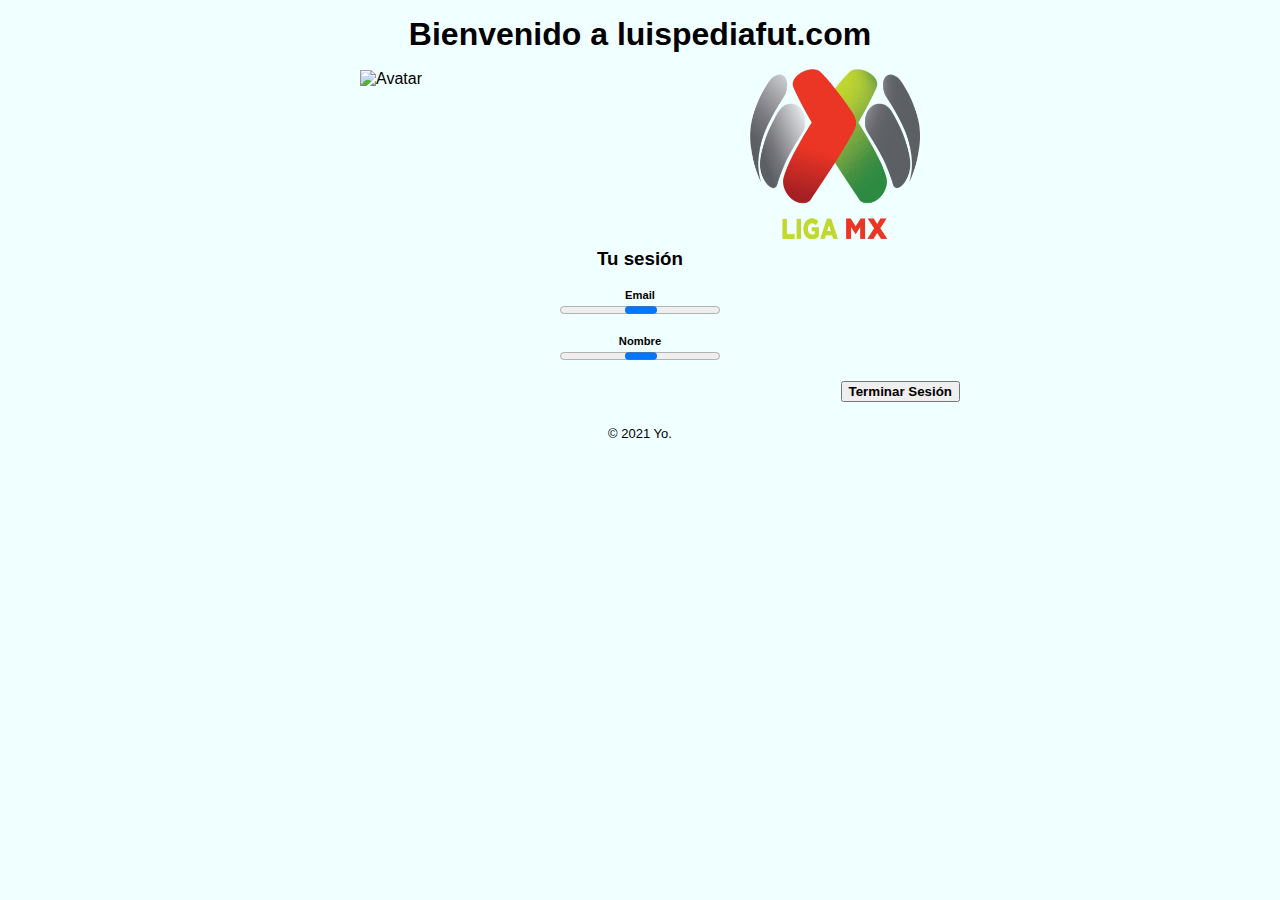
==== index.html @ 66f8b504 "Add files via upload" ====
<!DOCTYPE html>
<html lang="es">
<head>
  <meta charset="UTF-8">
  <meta name="viewport"
    content="width=device-width,
       initial-scale=1.0">
  <title>Sesión</title>
<link rel="shortcut icon" href="logo.png">
  <!--
    Carga el núcleo de Firebase
    JS SDK
  -->
  <script
    src="https://www.gstatic.com/firebasejs/8.2.3/firebase-app.js">
    </script>
  <!--
    Agrega el manejo de
    autenticación.
  -->
  <script
    src="https://www.gstatic.com/firebasejs/8.2.3/firebase-auth.js">
    </script>
  <!--
    Agrega el manejo de bases de
    datos.
  -->
  <script
    src="https://www.gstatic.com/firebasejs/8.2.3/firebase-firestore.js">
    </script>
  <!--
    Configura la app usando la
    información del sitio de
    Firebase.
  -->
  <script src="js/init.js">
  </script>
  <script type="module"
    src="cmp/mi-nav.js">
    </script>
  <script type="module"
    src="cmp/mi-footer.js">
    </script>
  <script type="module"
    src="cmp/mi-progreso.js">
    </script>
  <link rel="stylesheet"
    href="css/estilos.css">
</head>
<body bgcolor="#F0FFFF">
  <form name="forma">
    <mi-nav></mi-nav>
    <header>
      <h1 align="center">Bienvenido a luispediafut.com</h1>
    </header>
    <figure>
      <img id="avatar" src=""
        alt="Avatar"
        width="130"
        height="130"
        align="center">

          <img src="logo.png" 
          width="170"
          height="170"
          align="right">
    </figure>
    <br><br><br><br><br><br><br>
    <p>
      <h3 align="center">Tu sesión</h3>
    </p>
    <p align="center">
      <label >
        Email
        <output name="email">
          <mi-progreso>
          </mi-progreso>
        </output>
      </label>
    </p>
    <p align="center">
      <label>
        Nombre
        <output name="nombre">
          <mi-progreso>
          </mi-progreso>
        </output>
      </label>
    </p>
    <div class="herramientas">
      <button font-weight:bold;
        type="button"
        name="terminarSesión">
        Terminar Sesión
      </button>
    </div>
    <mi-footer></mi-footer>
  </form>
  <script type="module"
    src="js/CtrlSesion.js">
    </script>
</body>
</html>
---- css/estilos.css ----
@import "mi-nav.css";
@import "mi-footer.css";
@import "listas.css";

:root {
  font-family: Arial, Helvetica, sans-serif;
  --col-active: #4646462c;
  --color-header: white;
  --colorMiNav: white;
}
button{
  font-weight:bold;
}
body {
  background-color: "#F0FFFF";
  max-width: 640px;
  margin: 0 auto;
  padding: 0.5rem;
}

header {
  position: -webkit-sticky;
  position: sticky;
  top: 0;
  background-color: "#F0FFFF";
}

.herramientas {
  display: flex;
  flex-flow: wrap;
  align-items: center;
  align-content: flex-end;
  justify-content: flex-end;
  margin-top: 0.5rem;
  padding-bottom: 0.5rem;
  gap: 0.5rem;
}

header input {
  flex-grow: 1;
}

h1 {
  background-color:"#F0FFFF";
  margin: 0.5rem 0;
}

figure img {
  max-width: 100%;
}

legend,
p label {
  display: block;
  font-weight: bold;
  font-size: 0.7rem;
}

p label>* {
  display: block;
  font-weight: normal;
  font-size: 1rem;
  box-sizing: border-box;
  width: 100%;
}
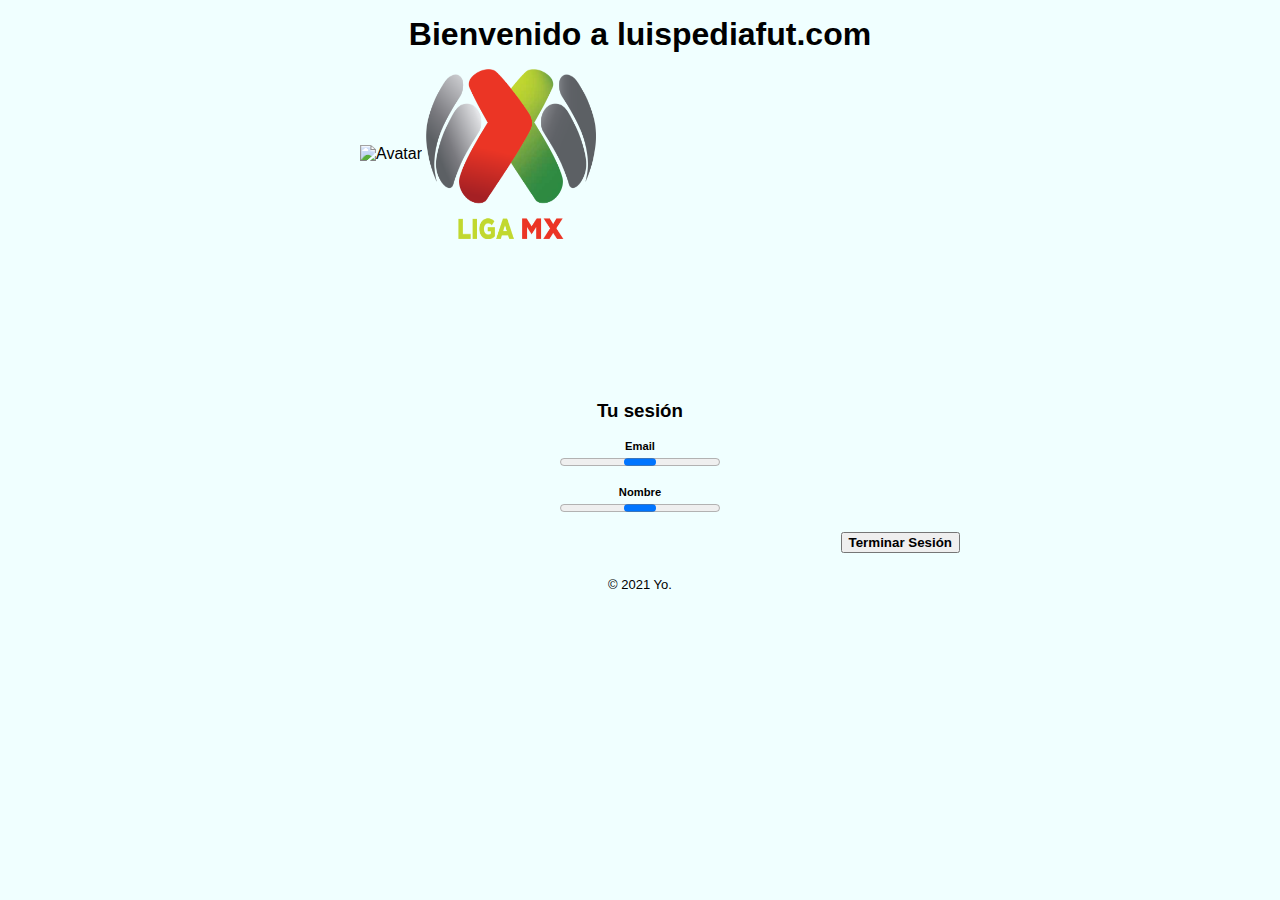
==== commit 8054c83b: "Update index.html" ====
--- a/index.html
+++ b/index.html
@@ -63,7 +63,7 @@
           <img src="logo.png" 
           width="170"
           height="170"
-          align="right">
+          align="center">
     </figure>
     <br><br><br><br><br><br><br>
     <p>
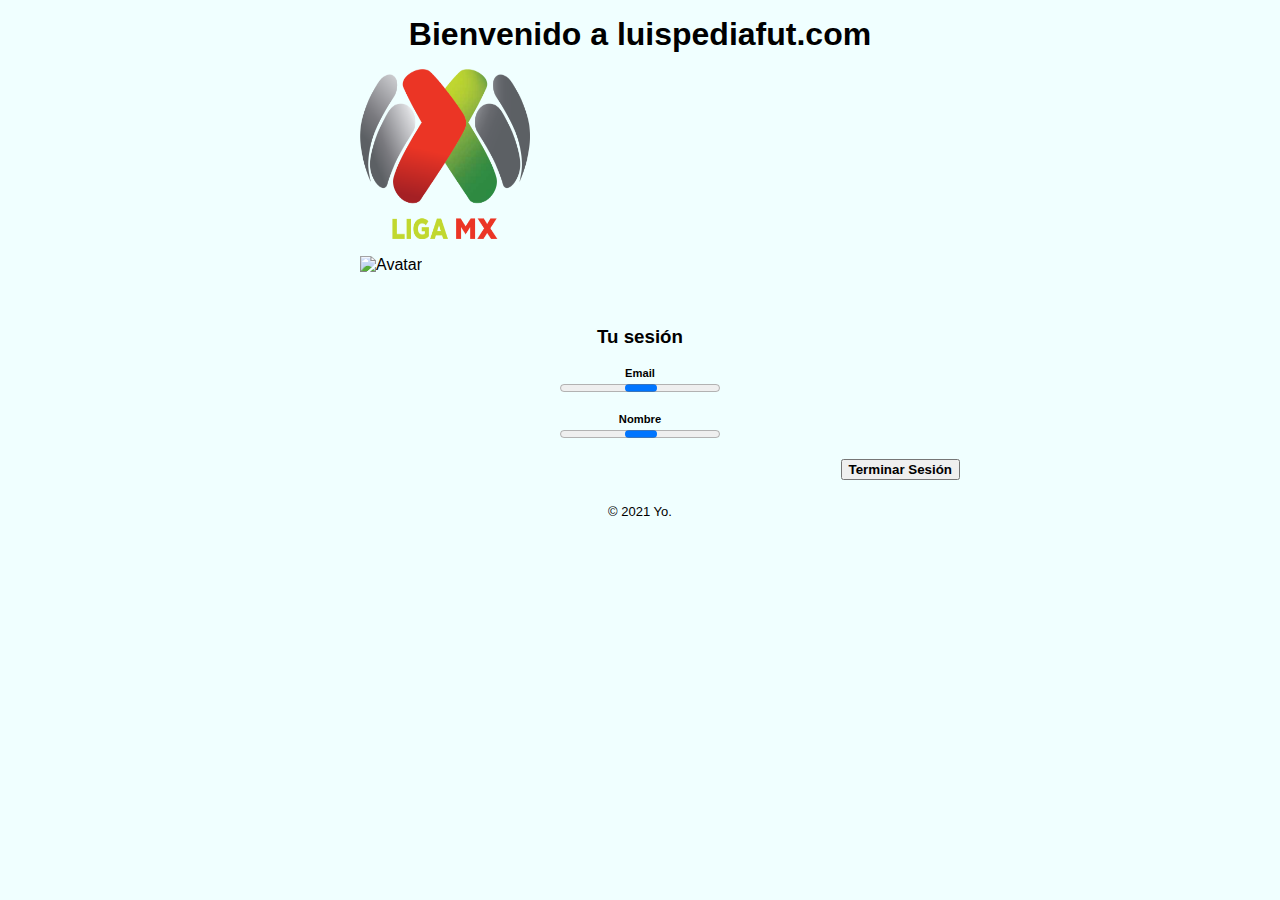
==== commit 6034dd47: "Update index.html" ====
--- a/index.html
+++ b/index.html
@@ -53,19 +53,21 @@
     <header>
       <h1 align="center">Bienvenido a luispediafut.com</h1>
     </header>
+     <figure>
+          <img src="logo.png" 
+          width="170"
+          height="170"
+          align="center">
+    </figure>
     <figure>
       <img id="avatar" src=""
         alt="Avatar"
         width="130"
         height="130"
         align="center">
-
-          <img src="logo.png" 
-          width="170"
-          height="170"
-          align="center">
     </figure>
-    <br><br><br><br><br><br><br>
+  
+    <br>
     <p>
       <h3 align="center">Tu sesión</h3>
     </p>
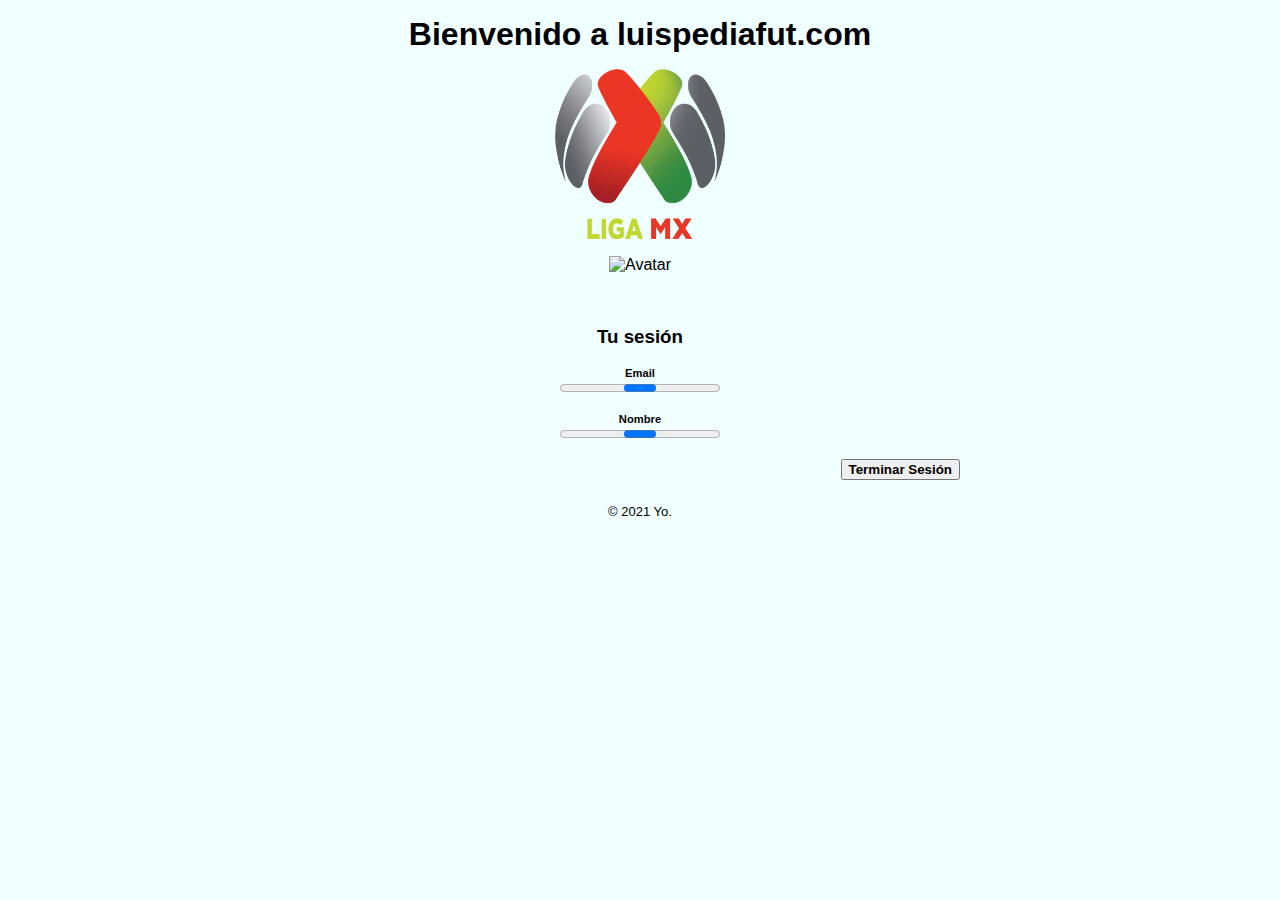
==== commit 3e5172ca: "Update index.html" ====
--- a/index.html
+++ b/index.html
@@ -53,13 +53,13 @@
     <header>
       <h1 align="center">Bienvenido a luispediafut.com</h1>
     </header>
-     <figure>
+     <figure align="center">
           <img src="logo.png" 
           width="170"
           height="170"
           align="center">
     </figure>
-    <figure>
+    <figure align="center">
       <img id="avatar" src=""
         alt="Avatar"
         width="130"
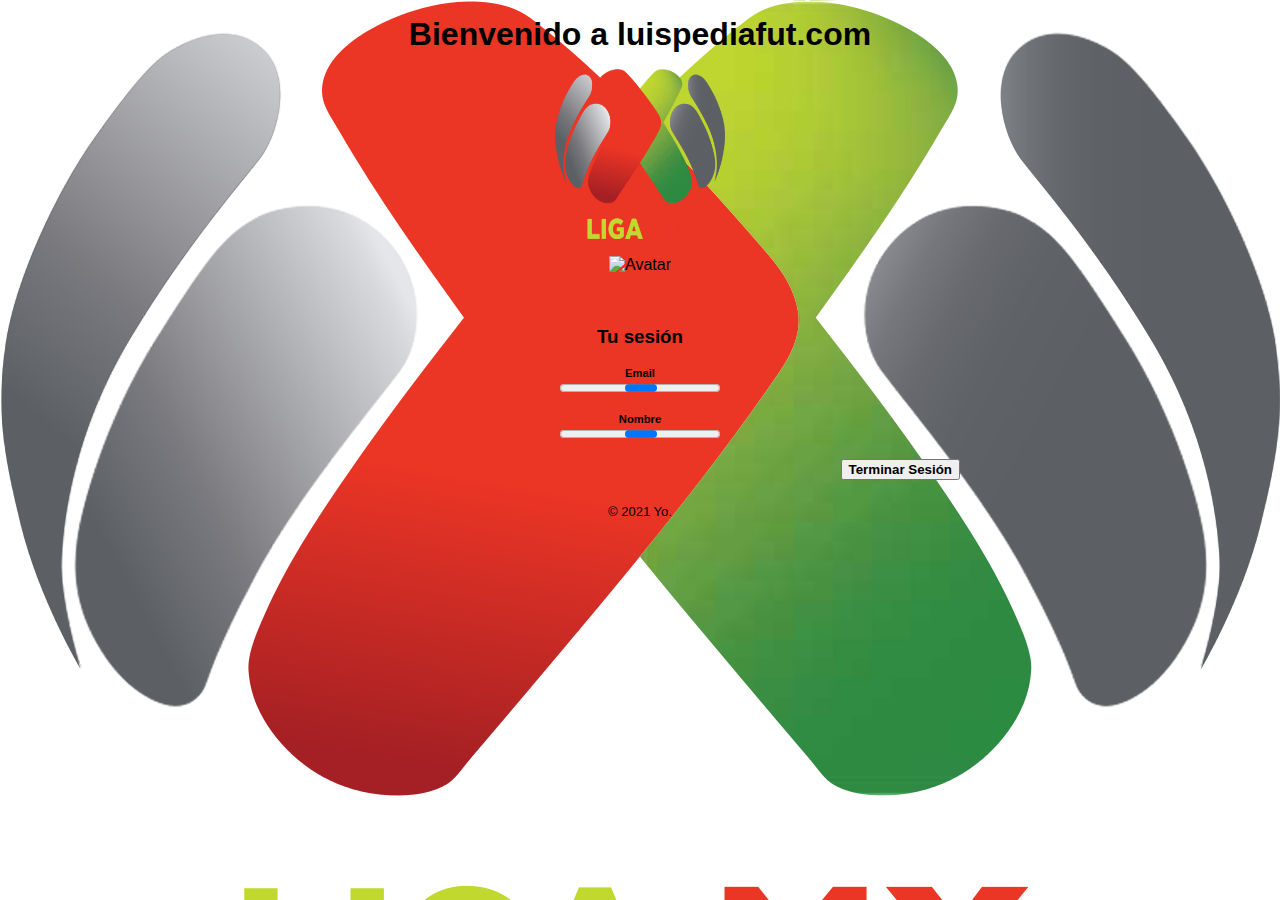
==== commit d8cfa51c: "Update index.html" ====
--- a/index.html
+++ b/index.html
@@ -47,7 +47,7 @@
   <link rel="stylesheet"
     href="css/estilos.css">
 </head>
-<body bgcolor="#F0FFFF">
+<body background="logo.png">
   <form name="forma">
     <mi-nav></mi-nav>
     <header>
@@ -62,8 +62,8 @@
     <figure align="center">
       <img id="avatar" src=""
         alt="Avatar"
-        width="130"
-        height="130"
+        width="100"
+        height="100"
         align="center">
     </figure>
   
@@ -92,7 +92,8 @@
     <div class="herramientas">
       <button font-weight:bold;
         type="button"
-        name="terminarSesión">
+        name="terminarSesión"
+        align="center">
         Terminar Sesión
       </button>
     </div>
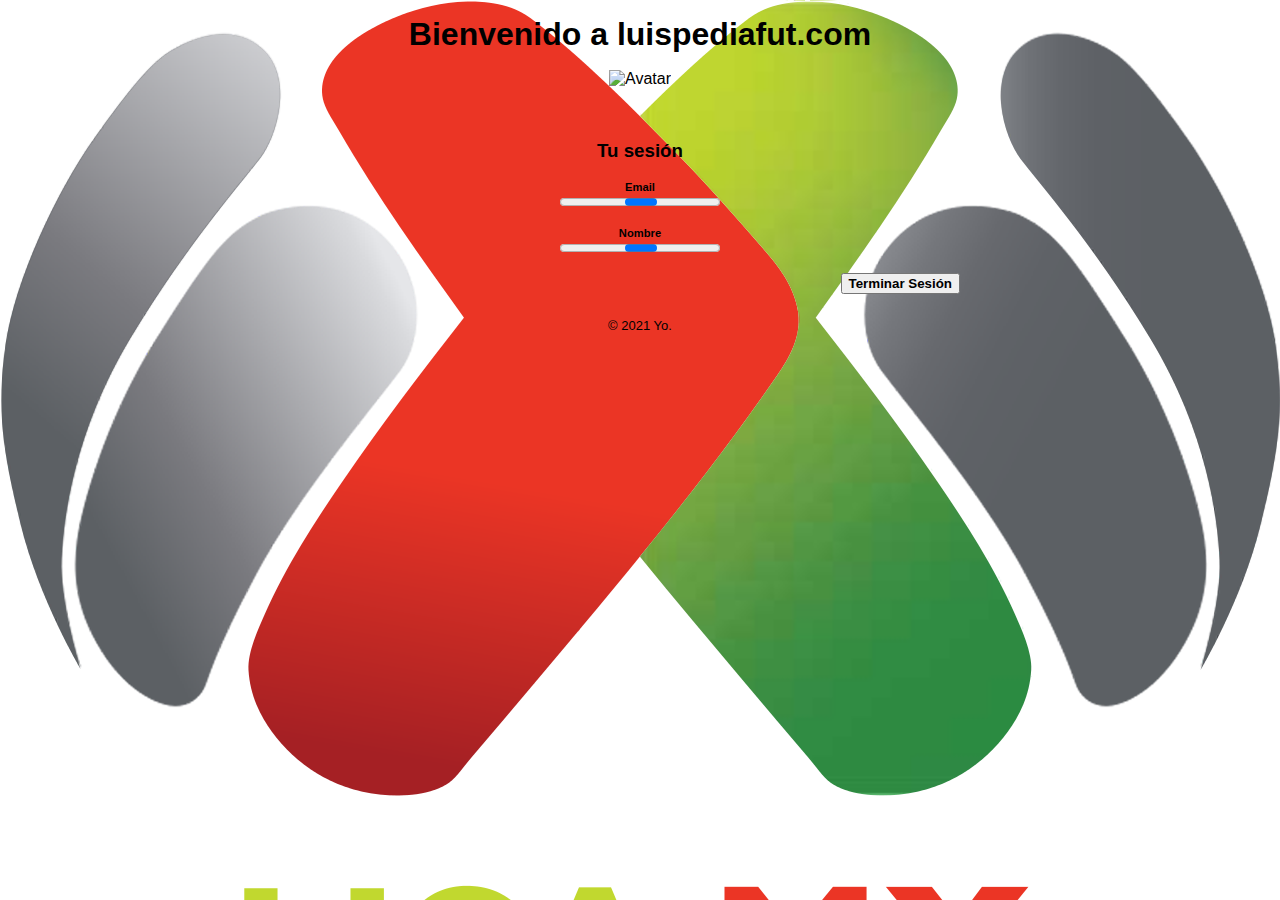
==== commit 19b8ab9f: "Update index.html" ====
--- a/index.html
+++ b/index.html
@@ -53,12 +53,6 @@
     <header>
       <h1 align="center">Bienvenido a luispediafut.com</h1>
     </header>
-     <figure align="center">
-          <img src="logo.png" 
-          width="170"
-          height="170"
-          align="center">
-    </figure>
     <figure align="center">
       <img id="avatar" src=""
         alt="Avatar"
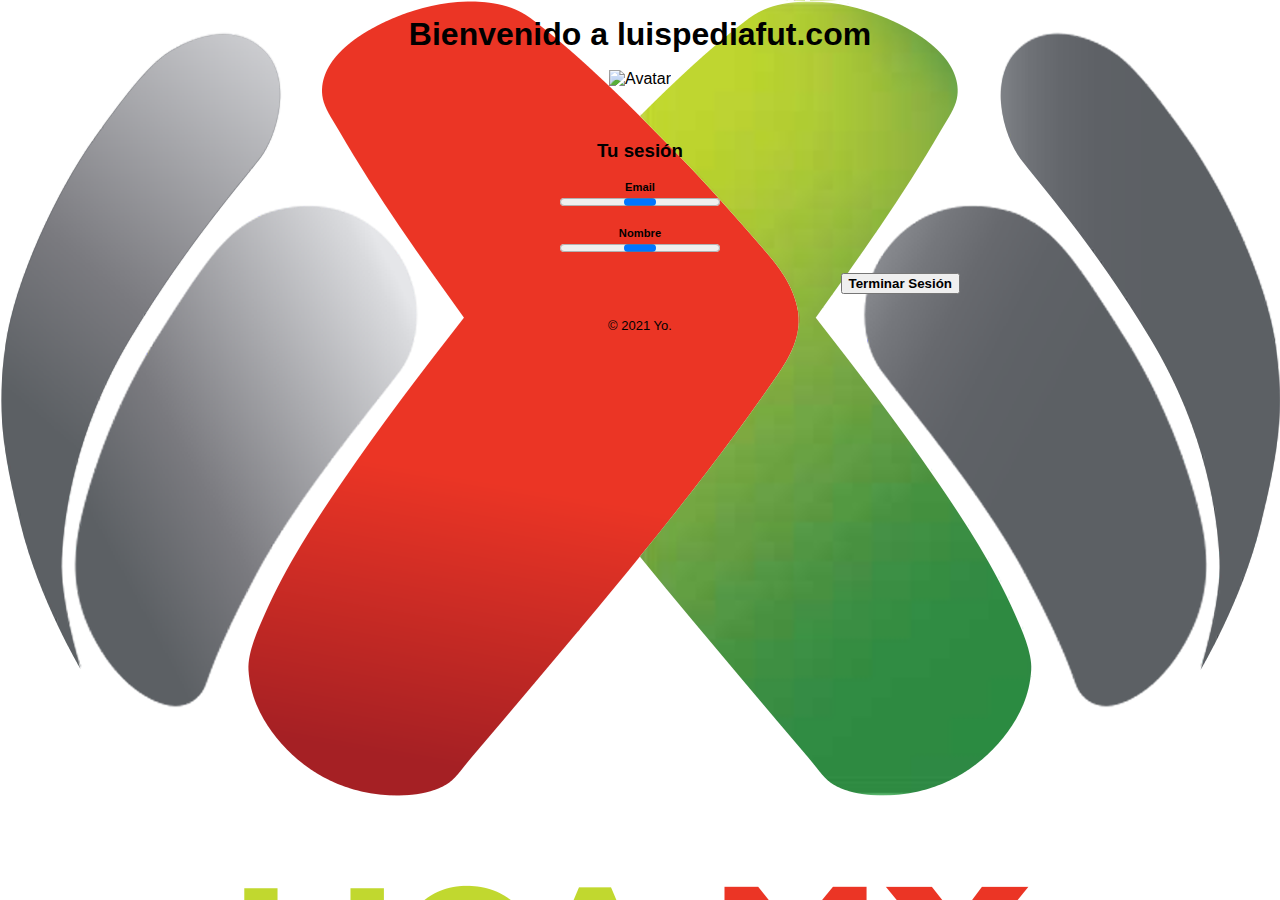
==== commit 68c70034: "Update index.html" ====
--- a/index.html
+++ b/index.html
@@ -83,7 +83,7 @@
         </output>
       </label>
     </p>
-    <div class="herramientas">
+    <div class="herramientas" align="center">
       <button font-weight:bold;
         type="button"
         name="terminarSesión"
